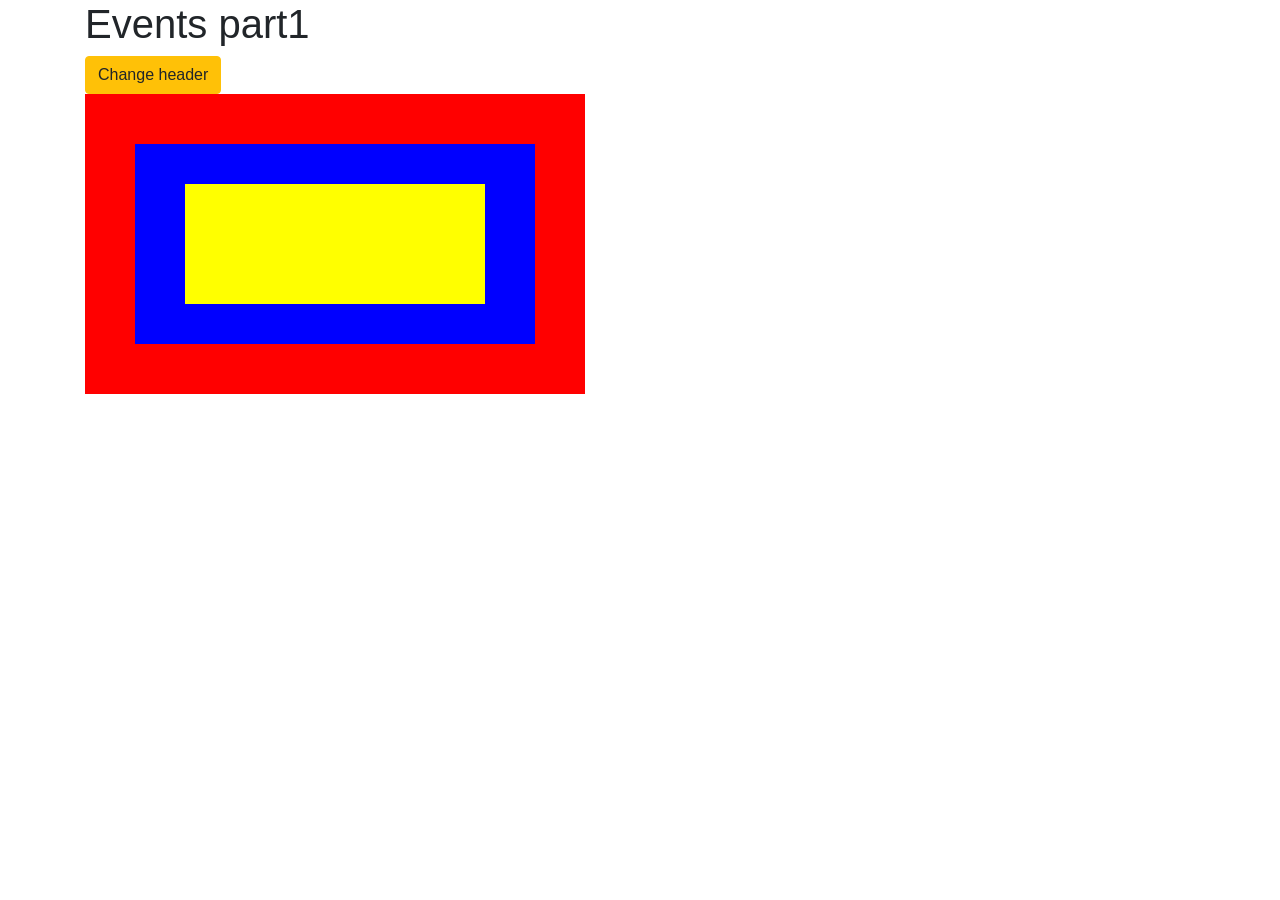
==== 13. Events part1/index.html @ 8a8771e7 "Bubbling Capturing evants" ====
<!DOCTYPE html>
<!-- Text comment-->
<html lang="en">
  <head>
    <!-- Required meta tags -->
    <meta charset="utf-8" />
    <meta
      name="viewport"
      content="width=device-width, initial-scale=1, shrink-to-fit=no"
    />

    <!-- Bootstrap CSS -->
    <link
      rel="stylesheet"
      href="https://stackpath.bootstrapcdn.com/bootstrap/4.3.1/css/bootstrap.min.css"
      integrity="sha384-ggOyR0iXCbMQv3Xipma34MD+dH/1fQ784/j6cY/iJTQUOhcWr7x9JvoRxT2MZw1T"
      crossorigin="anonymous"
    />
    <link rel="stylesheet" href="css/style.css" />

    <title>Hello, world!</title>
  </head>

  <body>
    <div class="container">
      <div class="row">
        <div class="col">
          <h1 class="h1">Events part1</h1>
          <button class="btn btn-warning">Change header</button>
          <div id="root">
            <div class="div1">
              <div class="div2">
                <div class="div3"></div>
              </div>
            </div>
          </div>
        </div>
      </div>
    </div>

    <!-- Optional JavaScript -->
    <!-- jQuery first, then Popper.js, then Bootstrap JS -->
    <script
      src="https://code.jquery.com/jquery-3.3.1.slim.min.js"
      integrity="sha384-q8i/X+965DzO0rT7abK41JStQIAqVgRVzpbzo5smXKp4YfRvH+8abtTE1Pi6jizo"
      crossorigin="anonymous"
    ></script>
    <script
      src="https://cdnjs.cloudflare.com/ajax/libs/popper.js/1.14.7/umd/popper.min.js"
      integrity="sha384-UO2eT0CpHqdSJQ6hJty5KVphtPhzWj9WO1clHTMGa3JDZwrnQq4sF86dIHNDz0W1"
      crossorigin="anonymous"
    ></script>
    <script
      src="https://stackpath.bootstrapcdn.com/bootstrap/4.3.1/js/bootstrap.min.js"
      integrity="sha384-JjSmVgyd0p3pXB1rRibZUAYoIIy6OrQ6VrjIEaFf/nJGzIxFDsf4x0xIM+B07jRM"
      crossorigin="anonymous"
    ></script>
    <script src="js/common.js"></script>
  </body>
</html>
---- 13. Events part1/css/style.css ----
.div1 {
    display: flex;
    align-items: center;
    justify-content: center;
    width: 500px;
    height: 300px;
    background: red;
    cursor: pointer;
}

.div2 {
    display: flex;
    align-items: center;
    justify-content: center;
    width: 400px;
    height: 200px;
    background: blue;
    cursor: pointer;
}

.div3 {
    display: flex;
    align-items: center;
    justify-content: center;
    width: 300px;
    height: 120px;
    background: yellow;
    cursor: pointer;
}
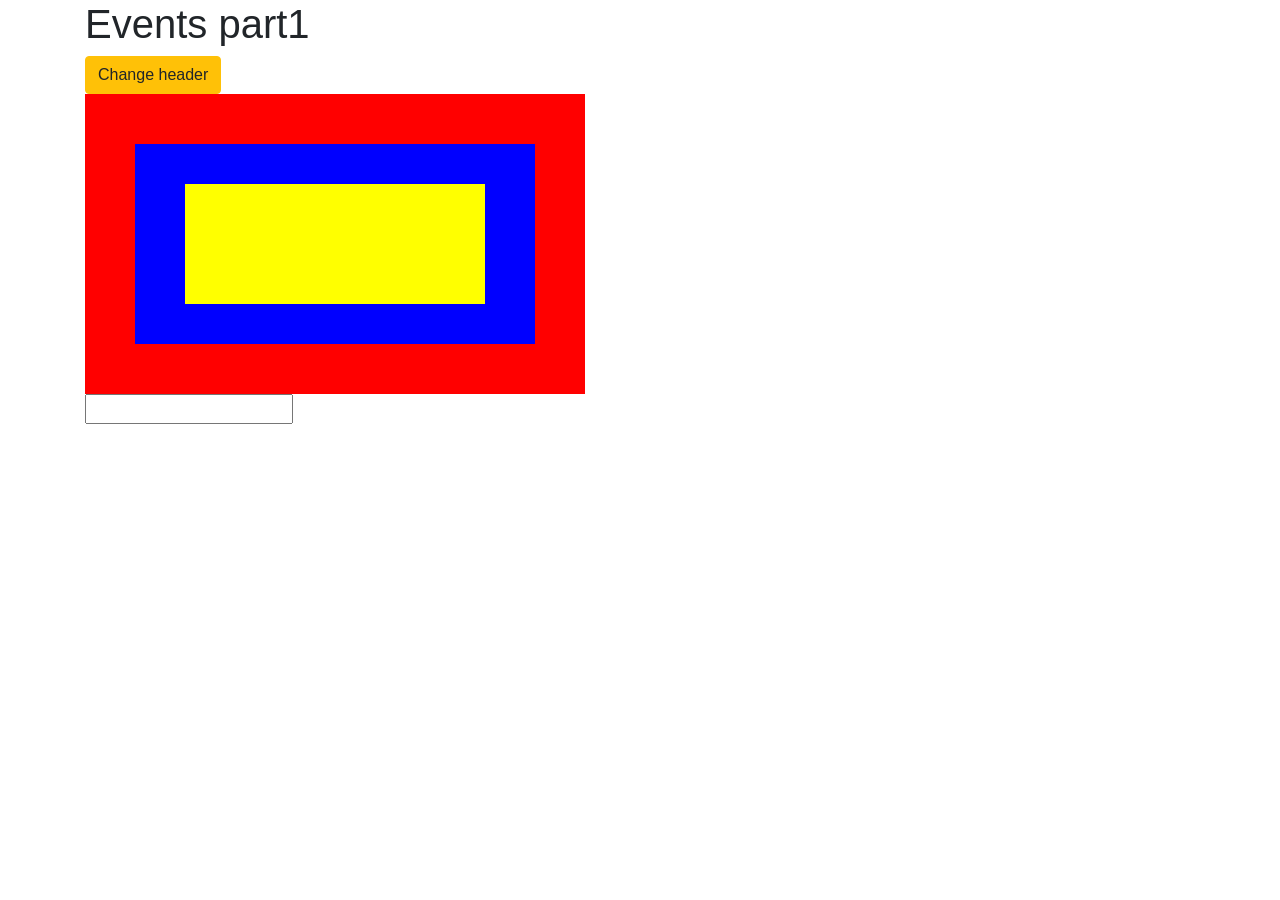
==== commit 44e0df8d: "keypress event" ====
--- a/13. Events part1/index.html
+++ b/13. Events part1/index.html
@@ -33,6 +33,7 @@
                 <div class="div3"></div>
               </div>
             </div>
+            <input  type="text" name="keyUP" class="input" />
           </div>
         </div>
       </div>
